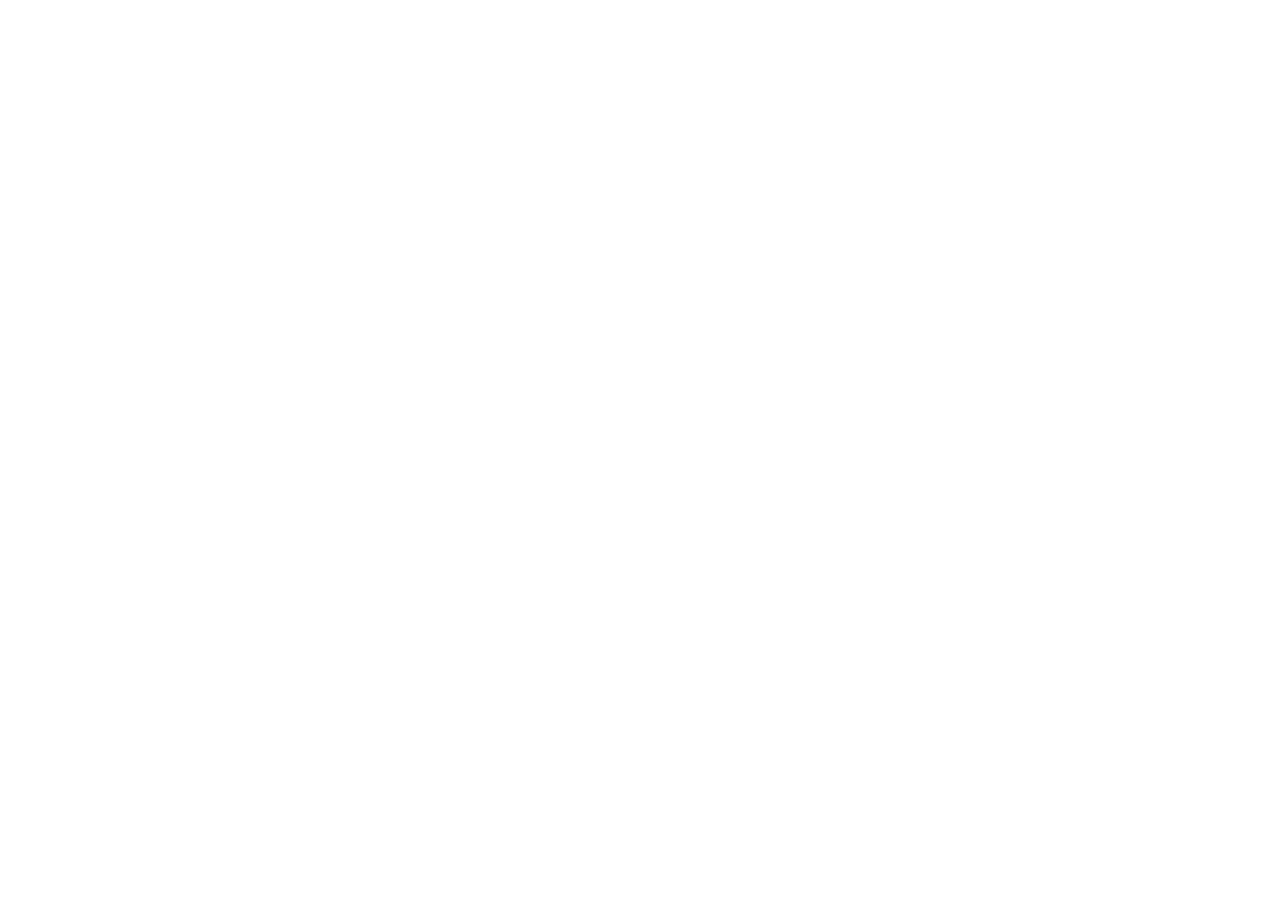
==== index.html @ c770b9b8 "begin gemaakt" ====
<!-- Nicky Devilee
Bol4 applicatieontwikkelaar
Week 7 - HTML/CSS
opdracht: Week 7 - Grid -->

<!DOCTYPE html>
<html>
<head>
	<title>Week 7 - Grid</title>
	<link href="https://fonts.googleapis.com/css?family=Lato" rel="stylesheet">
	<link rel="stylesheet" type="text/css" href="style.css">
</head>
<body>
	<div id="container">
		
	</div>
</body>
</html>
---- style.css ----
/*Nicky Devilee
Bol4 applicatieontwikkelaar
Week 7 - HTML/CSS
opdracht: Week 7 - Grid*/

/*font-family: 'Lato', sans-serif;*/

#container{
	display: grid;
}
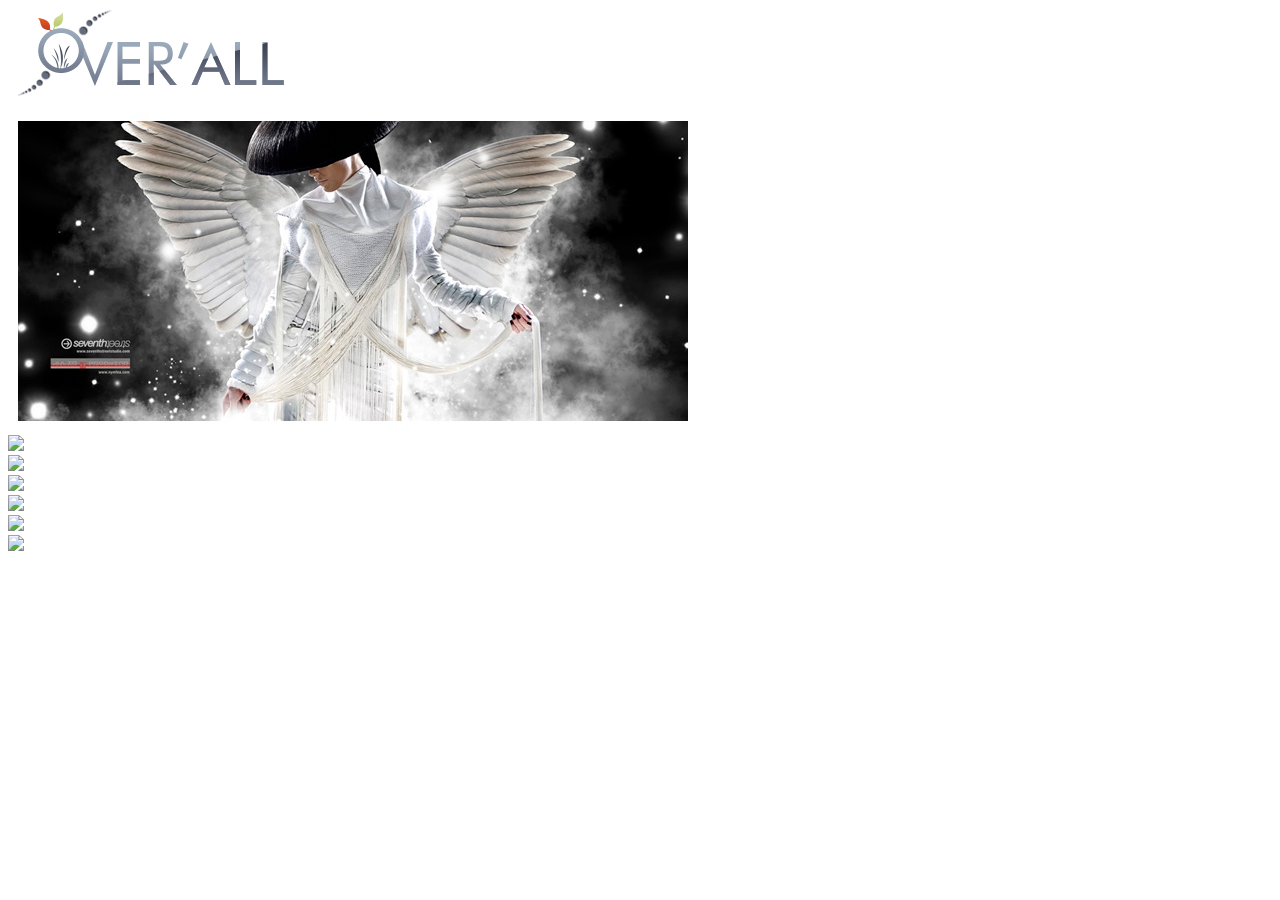
==== commit ec969806: "divjes aangemaakt" ====
--- a/index.html
+++ b/index.html
@@ -12,7 +12,14 @@
 </head>
 <body>
 	<div id="container">
-		
+		<div class="item1"><img src="img/logo.png"></div>
+  		<div class="item2"><img src="img/banner.jpg"></div>
+  		<div class="item3"><img src="img/"></div>  
+  		<div class="item4"><img src="img/"></div>
+  		<div class="item5"><img src="img/"></div>
+  		<div class="item6"><img src="img/"></div>
+  		<div class="item7"><img src="img/"></div>  
+  		<div class="item8"><img src="img/"></div>
 	</div>
 </body>
 </html>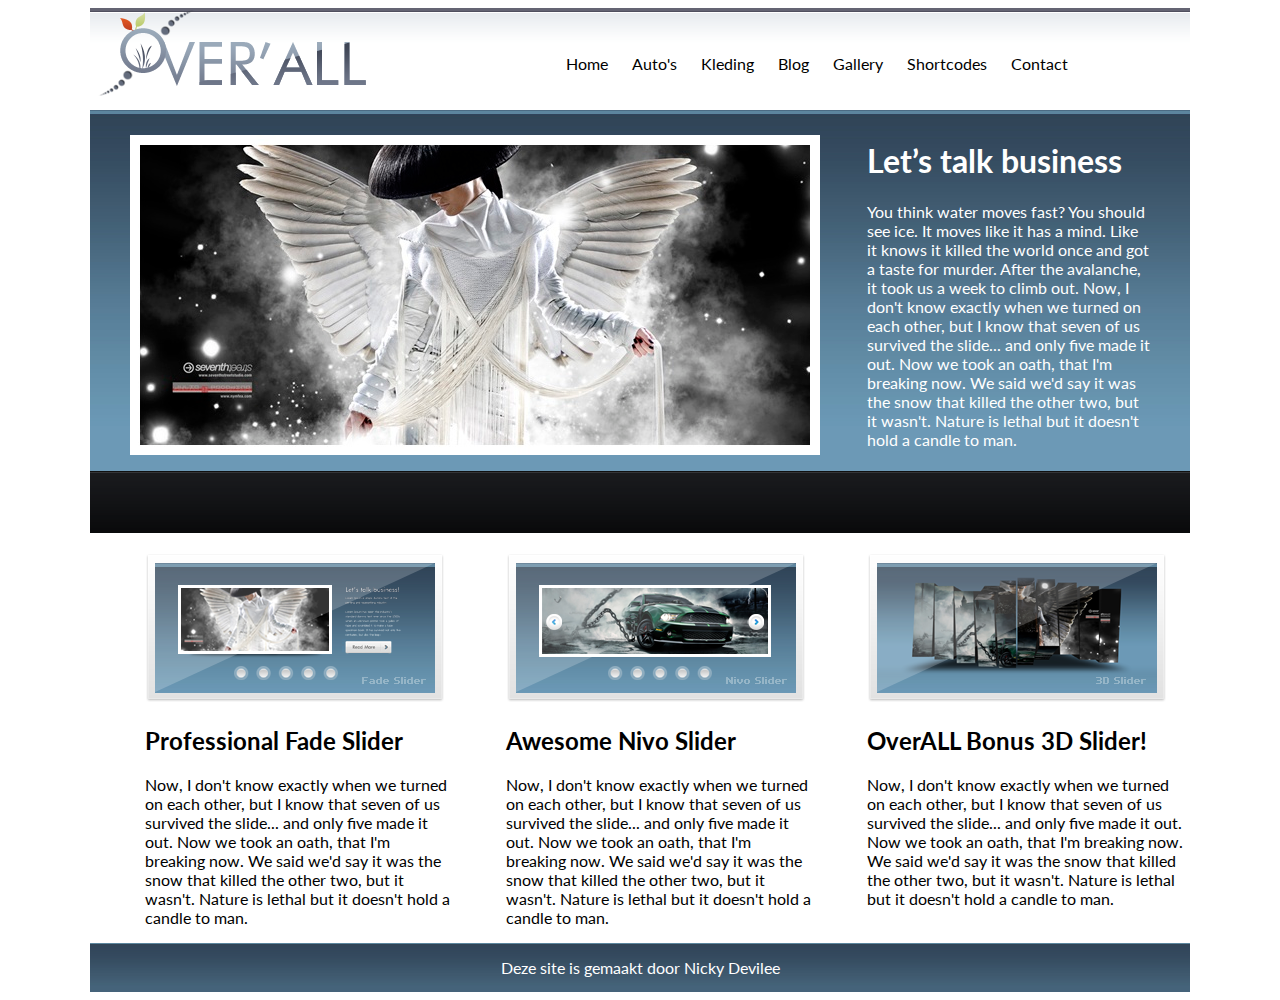
==== commit fc507ff7: "opdracht af en door validator" ====
--- a/index.html
+++ b/index.html
@@ -4,7 +4,7 @@
 opdracht: Week 7 - Grid -->
 
 <!DOCTYPE html>
-<html>
+<html lang="NL">
 <head>
 	<title>Week 7 - Grid</title>
 	<link href="https://fonts.googleapis.com/css?family=Lato" rel="stylesheet">
@@ -12,14 +12,50 @@
 </head>
 <body>
 	<div id="container">
-		<div class="item1"><img src="img/logo.png"></div>
-  		<div class="item2"><img src="img/banner.jpg"></div>
-  		<div class="item3"><img src="img/"></div>  
-  		<div class="item4"><img src="img/"></div>
-  		<div class="item5"><img src="img/"></div>
-  		<div class="item6"><img src="img/"></div>
-  		<div class="item7"><img src="img/"></div>  
-  		<div class="item8"><img src="img/"></div>
+		  
+      <div class="grid item1"><img src="img/logo.png" alt="logo"></div>
+
+      <div class="grid item2">
+        <ul>
+          <li><a class="actief" href="#">Home</a></li>
+          <li><a href="#">Auto's</a></li>
+          <li><a href="#">Kleding</a></li>
+          <li><a href="#">Blog</a></li>
+          <li><a href="#">Gallery</a></li>
+          <li><a href="#">Shortcodes</a></li>
+          <li><a href="#">Contact</a></li>
+        </ul>
+      </div> 
+
+  		<div class="grid item3"><img src="img/banner.jpg" alt="banner"></div> 
+
+  		<div class="grid item4">
+        <h1>Let’s talk business</h1>
+          <p>You think water moves fast? You should see ice. It moves like it has a mind. Like it knows it killed the world once and got a taste for murder. After the avalanche, it took us a week to climb out. Now, I don't know exactly when we turned on each other, but I know that seven of us survived the slide... and only five made it out. Now we took an oath, that I'm breaking now. We said we'd say it was the snow that killed the other two, but it wasn't. Nature is lethal but it doesn't hold a candle to man.</p>
+      </div>
+
+  		<div class="grid item5"><img src="img/fade-slider.png" alt="fade-slider"></div>
+
+      <div class="grid item6">
+        <h2>Professional Fade Slider</h2>
+          <p>Now, I don't know exactly when we turned on each other, but I know that seven of us survived the slide... and only five made it out. Now we took an oath, that I'm breaking now. We said we'd say it was the snow that killed the other two, but it wasn't. Nature is lethal but it doesn't hold a candle to man.</p>
+      </div>
+
+  		<div class="grid item7"><img src="img/nivo-slider.png" alt="nivo-slider"></div>
+
+      <div class="grid item8">
+        <h2>Awesome Nivo Slider</h2>
+          <p>Now, I don't know exactly when we turned on each other, but I know that seven of us survived the slide... and only five made it out. Now we took an oath, that I'm breaking now. We said we'd say it was the snow that killed the other two, but it wasn't. Nature is lethal but it doesn't hold a candle to man.</p>
+      </div>
+
+  		<div class="grid item9"><img src="img/bonus-3d-slider.png" alt="bonus-3d-slider"></div> 
+
+      <div class="grid item10">
+        <h2>OverALL Bonus 3D Slider!</h2>
+          <p>Now, I don't know exactly when we turned on each other, but I know that seven of us survived the slide... and only five made it out. Now we took an oath, that I'm breaking now. We said we'd say it was the snow that killed the other two, but it wasn't. Nature is lethal but it doesn't hold a candle to man.</p>
+      </div>
+
+      <div class="grid item11">Deze site is gemaakt door Nicky Devilee</div>
 	</div>
 </body>
 </html>--- a/style.css
+++ b/style.css
@@ -7,4 +7,93 @@
 
 #container{
 	display: grid;
-}+	grid-template-columns: auto auto auto;
+/*	grid-gap: 20px 20px;*/
+	width: 1100px;
+	font-family: 'Lato', sans-serif;
+	margin: auto;
+}
+
+.item1{
+	grid-row: 1;
+	grid-column: 1;
+	background-image: url(img/header_bg.png);
+}
+.item2 li{
+	display: inline-block;
+	padding-top: 30px;
+	padding-left: 20px;
+	text-decoration: none;
+}
+
+.item2 a{
+	text-decoration: none;
+	color: black;
+}
+
+.item2{
+	grid-column: 2 / 4;
+	background-image: url(img/header_bg.png);
+}
+
+/*.grid{
+	border: 5px solid red;
+}*/
+
+.item3{
+	grid-row: 2;
+	grid-column: 1 / 3;
+	background-image: url(img/banner_bg.png);
+	padding-top: 25px;
+	padding-left: 40px;
+	padding-bottom: 75px;
+}
+
+.item4{
+	grid-row: 2;
+	grid-column: 3 / 4;
+	background-image: url(img/banner_bg.png);
+}
+
+.item4{
+	color: white;
+	padding-right: 40px;
+	padding-top: 10px;
+}
+
+.item5 img{
+	padding-left: 55px;
+	padding-top: 20px;
+}
+
+.item6, .item8, .item10{
+	grid-row: 4;
+}
+
+.item6 h2, .item6 p{
+	padding-left: 55px;
+	padding-right: 55px;
+}
+
+.item7, .item9{
+	padding-top: 20px;
+}
+
+.item8 p{
+	padding-right: 55px;
+}
+
+.item11{
+	grid-column: 1 / 4;
+	color: white;
+	padding-top: 15px;
+	padding-bottom: 15px;
+	text-align: center;
+	background-image: url(img/footer_bg.png);
+}
+
+/*.actief{
+	color: lightgreen;
+	border: 2px solid red;
+	padding: 5px;
+}*/